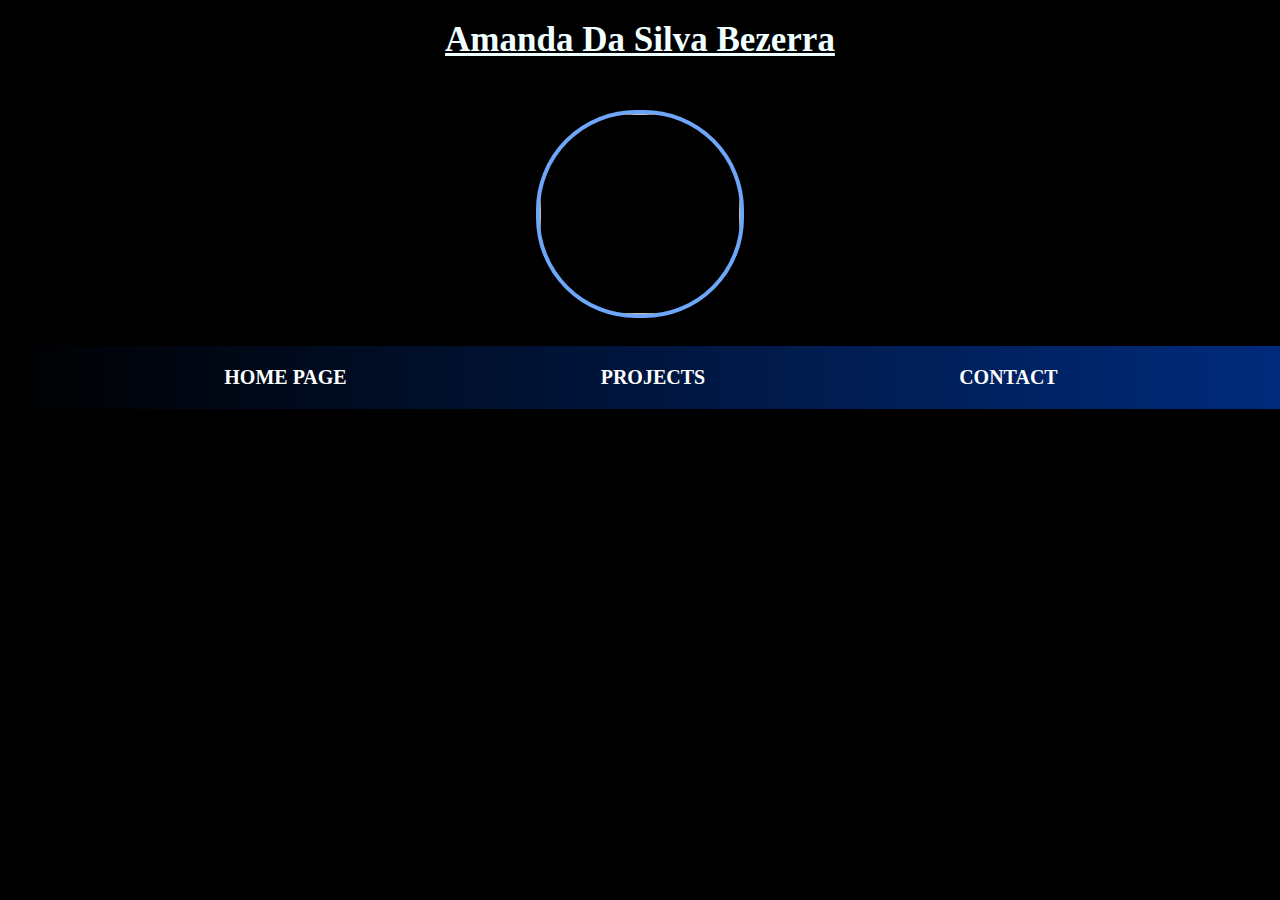
==== about me.html @ 8b18b09e "teste 2" ====
<!DOCTYPE html>
<html lang="pt-br">
<head>
    <meta charset="UTF-8">
    <meta name="viewport" content="width=device-width, initial-scale=1.0">
    <link rel="stylesheet" href="about me.css">
    <title>Sobre mim</title>
</head>
<body>
    <div class="text">
        <p>Amanda Da Silva Bezerra</p>
    </div>
    <center><img id="imagem" src="img/teste.jpeg"></center>
    <br>
    <header>
        <div id="menu">
            <nav>
                    <center>
                        <a href="index.html">Home Page</a>
                        <a href="Projetos.html">Projects</a>
                        <a href="ContatoForm.html">Contact</a>
                    </center>
            </nav>
        </div>
    </header>
    <br><br>
   
</body>
</html>
---- about me.css ----
*{
    margin: 0; /* aqui Ã© para a margem de todo o meu cÃ³digo*/
    position: relative; /* aqui Ã© para deixar a posiÃ§Ã£o do meu cÃ³digo*/
}
body{
    background-color: black;
}
.text{
    color:azure;
    text-decoration: underline;
    text-align: center;
    margin: 20px;
    font-size: 35px;
    font-weight: bold; 
}
#imagem{
    border: 4px solid #6ea6fa; /* aqui Ã© a borda da imagem*/
    margin: 20px; /* aqui Ã© a margem da imagem */
    height: 200px; /* altura*/
    width: 200px; /* largura*/ 
    border-radius: 100px; /* aqui Ã© para deixar em formato de circulo */
    top: 10px;
}

header { /*cabeÃ§alho*/
    background-image: linear-gradient(to right,  #000000, #002b7c); /* aqui Ã© para deixar o retangulo em cor gradiente*/
    padding: 20px; /* tamanho do meu retangulo*/
}


nav { /* este nav Ã© para agrupa uma lista de links */
    top: 10%; 
    right: 10%;    
}
nav a {
    display: inline;
    margin: 0 0 0 250px;
}

#menu a {
    text-transform: uppercase;
    color: rgb(255, 255, 255);
    font-weight: bold;
    font-size: 20px;
    text-decoration: none;
}

#menu a:hover {
    color: rgb(255, 255, 255);
    font-size: 15px;
}
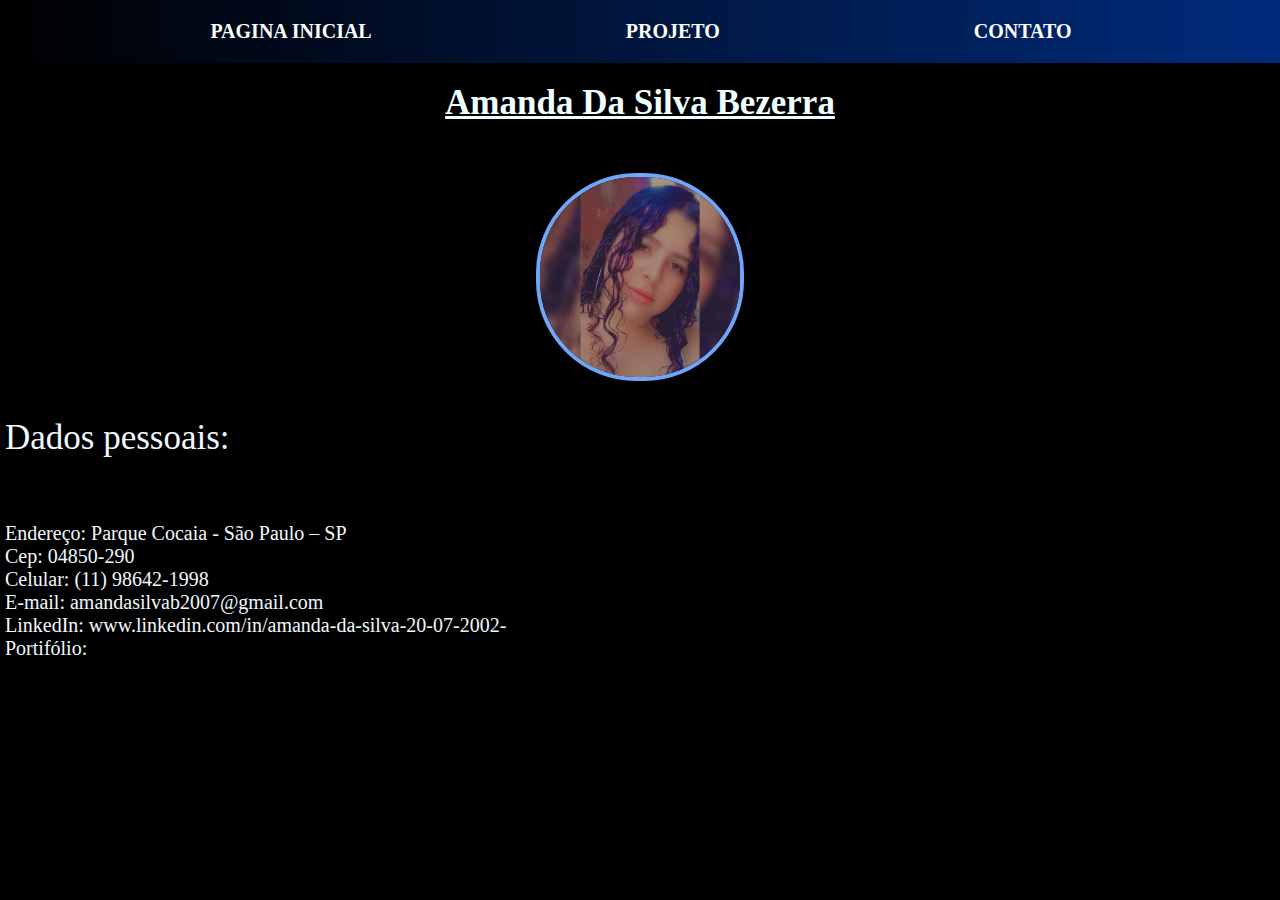
==== commit 5a7afb99: "test 4" ====
--- a/about me.html
+++ b/about me.html
@@ -8,23 +8,38 @@
     <title>Sobre mim</title>
 </head>
 <body>
+    <header>
+        <div id="menu">
+            <nav>
+                    <center>
+                        <a href="index.html">Pagina Inicial</a>
+                        <a href="Projetos.html">Projeto</a>
+                        <a href="ContatoForm.html">Contato</a>
+                    </center>
+            </nav>
+        </div>
+    </header>
     <div class="text">
         <p>Amanda Da Silva Bezerra</p>
     </div>
     <center><img id="imagem" src="img/teste.jpeg"></center>
     <br>
-    <header>
-        <div id="menu">
-            <nav>
-                    <center>
-                        <a href="index.html">Home Page</a>
-                        <a href="Projetos.html">Projects</a>
-                        <a href="ContatoForm.html">Contact</a>
-                    </center>
-            </nav>
-        </div>
-    </header>
+    <div class="text2">
+        <p>Dados pessoais:</p>
+    </div>
+    <br><br><br>
+    <div class="text3">
+        <p>Endereço: Parque Cocaia - São Paulo – SP<br>
+            Cep: 04850-290<br>
+            Celular: (11) 98642-1998 <br>
+            E-mail: amandasilvab2007@gmail.com <br>
+            LinkedIn: www.linkedin.com/in/amanda-da-silva-20-07-2002- <br>
+            Portifólio: <br>
+            </p>
+    </div>
+   
     <br><br>
+
    
 </body>
 </html>--- a/about me.css
+++ b/about me.css
@@ -1,51 +1,72 @@
 *{
-    margin: 0; /* aqui Ã© para a margem de todo o meu cÃ³digo*/
-    position: relative; /* aqui Ã© para deixar a posiÃ§Ã£o do meu cÃ³digo*/
+    margin: 0; /* aqui é para colocar a margem no codigo*/
+    position: relative; /* aqui é para deixar a posição do meu código*/
 }
 body{
-    background-color: black;
+    background-color: black; /*cor de fundo em preto*/
 }
+/* area textual*/
 .text{
-    color:azure;
-    text-decoration: underline;
-    text-align: center;
-    margin: 20px;
+    color:azure; /* cor do texto*/
+    text-decoration: underline; /* deixar o texto sublinhado*/
+    text-align: center; /* alinhar ao centro*/
+    margin: 20px; /*margem*/
+    font-size: 35px; /*tamanho*/
+    font-weight: bold; /* negrito*/
+}
+
+.text2{
+    margin: 05px;
+    color: aliceblue;
     font-size: 35px;
-    font-weight: bold; 
 }
+
+.text3{
+    margin: 05px;
+    color: aliceblue;
+    font-size: 20px;
+}
+
+/*Imagem*/
+
 #imagem{
-    border: 4px solid #6ea6fa; /* aqui Ã© a borda da imagem*/
-    margin: 20px; /* aqui Ã© a margem da imagem */
+    border: 4px solid #6ea6fa; /* aqui é a borda da imagem e a cor*/
+    margin: 20px; /* aqui é a margem da imagem */
     height: 200px; /* altura*/
     width: 200px; /* largura*/ 
-    border-radius: 100px; /* aqui Ã© para deixar em formato de circulo */
-    top: 10px;
+    border-radius: 100px; /* aqui é para deixar em formato de circulo */
+    top: 10px; /* deixar alinhado*/
 }
 
-header { /*cabeÃ§alho*/
-    background-image: linear-gradient(to right,  #000000, #002b7c); /* aqui Ã© para deixar o retangulo em cor gradiente*/
+/*retangulo*/ 
+
+header { /*Cabeçalho*/
+    background-image: linear-gradient(to right,  #000000, #002b7c); /* aqui é para deixar o retangulo em cor gradiente*/
     padding: 20px; /* tamanho do meu retangulo*/
 }
 
+/* menu*/ 
 
-nav { /* este nav Ã© para agrupa uma lista de links */
-    top: 10%; 
-    right: 10%;    
+nav { /* este nav é para agrupa uma lista de links */
+    top: 10%; /* alinhamento para cima*/
+    right: 10%; /* alinhamento a direita*/    
 }
-nav a {
-    display: inline;
-    margin: 0 0 0 250px;
+nav a { /* colocamos o A por conta do hiperlink*/
+    display: inline; /* é para deixar em formato de linha porém dentro do retangulo*/
+    margin: 0 0 0 250px; /* aqui é para deixar um do lado do outro*/
 }
 
-#menu a {
-    text-transform: uppercase;
-    color: rgb(255, 255, 255);
-    font-weight: bold;
-    font-size: 20px;
-    text-decoration: none;
+#menu a { /* colocamos o A por conta do hiperlink*/
+    text-transform: uppercase; /* formato da letra*/
+    color: rgb(255, 255, 255); /* cor da letra*/
+    font-weight: bold; /* negrito*/
+    font-size: 20px; /* tamanho*/
+    text-decoration: none; /* deixar sem sublinhado*/
 }
 
-#menu a:hover {
-    color: rgb(255, 255, 255);
-    font-size: 15px;
-}+#menu a:hover { /* este hover é para movimento no texto*/
+    color: rgb(110, 200, 252);  /* cor*/
+    font-size: 15px; /* tamanho do texto no movimento*/
+}
+
+/* textual*/
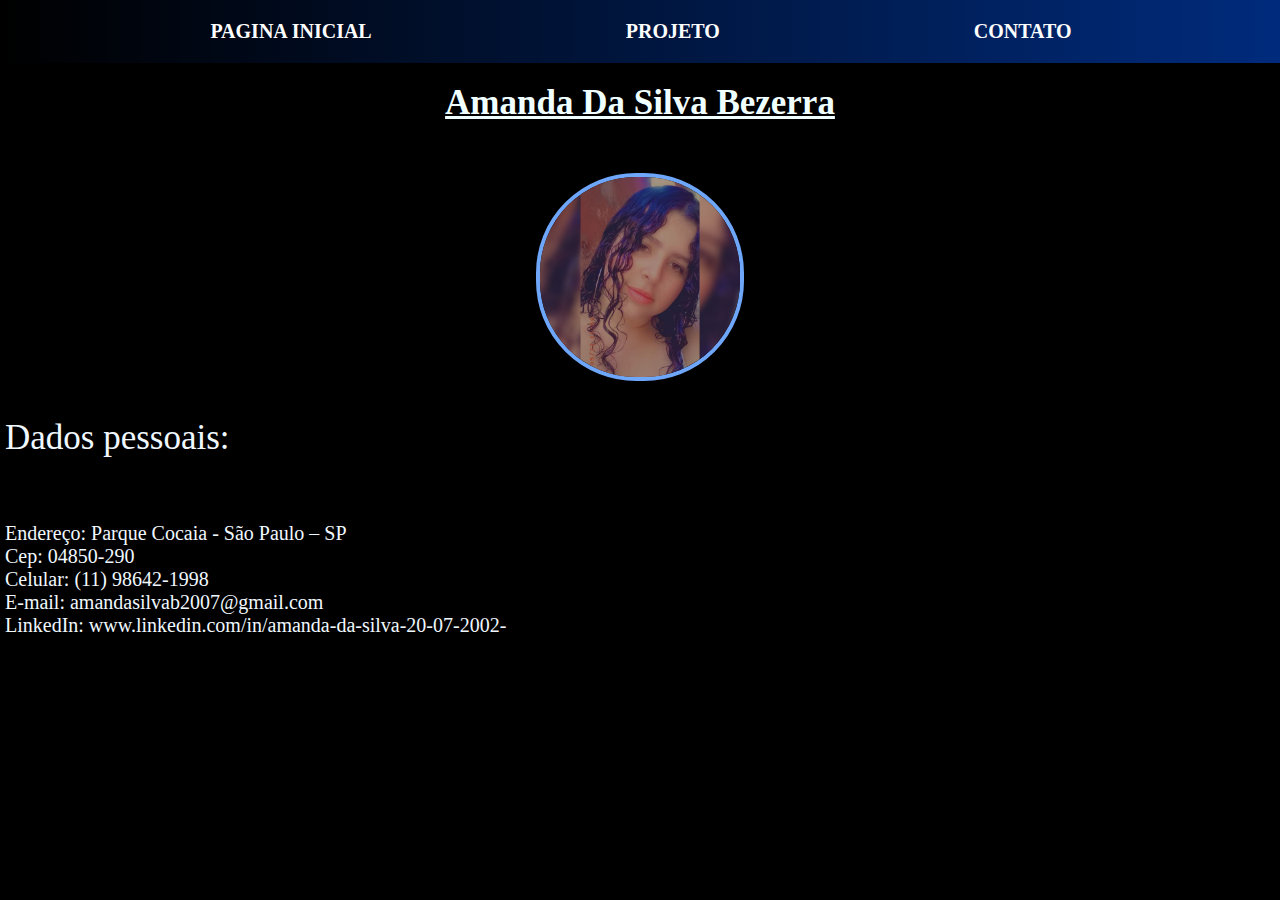
==== commit d4a9f9f1: "test 5" ====
--- a/about me.html
+++ b/about me.html
@@ -34,7 +34,6 @@
             Celular: (11) 98642-1998 <br>
             E-mail: amandasilvab2007@gmail.com <br>
             LinkedIn: www.linkedin.com/in/amanda-da-silva-20-07-2002- <br>
-            Portifólio: <br>
             </p>
     </div>
    
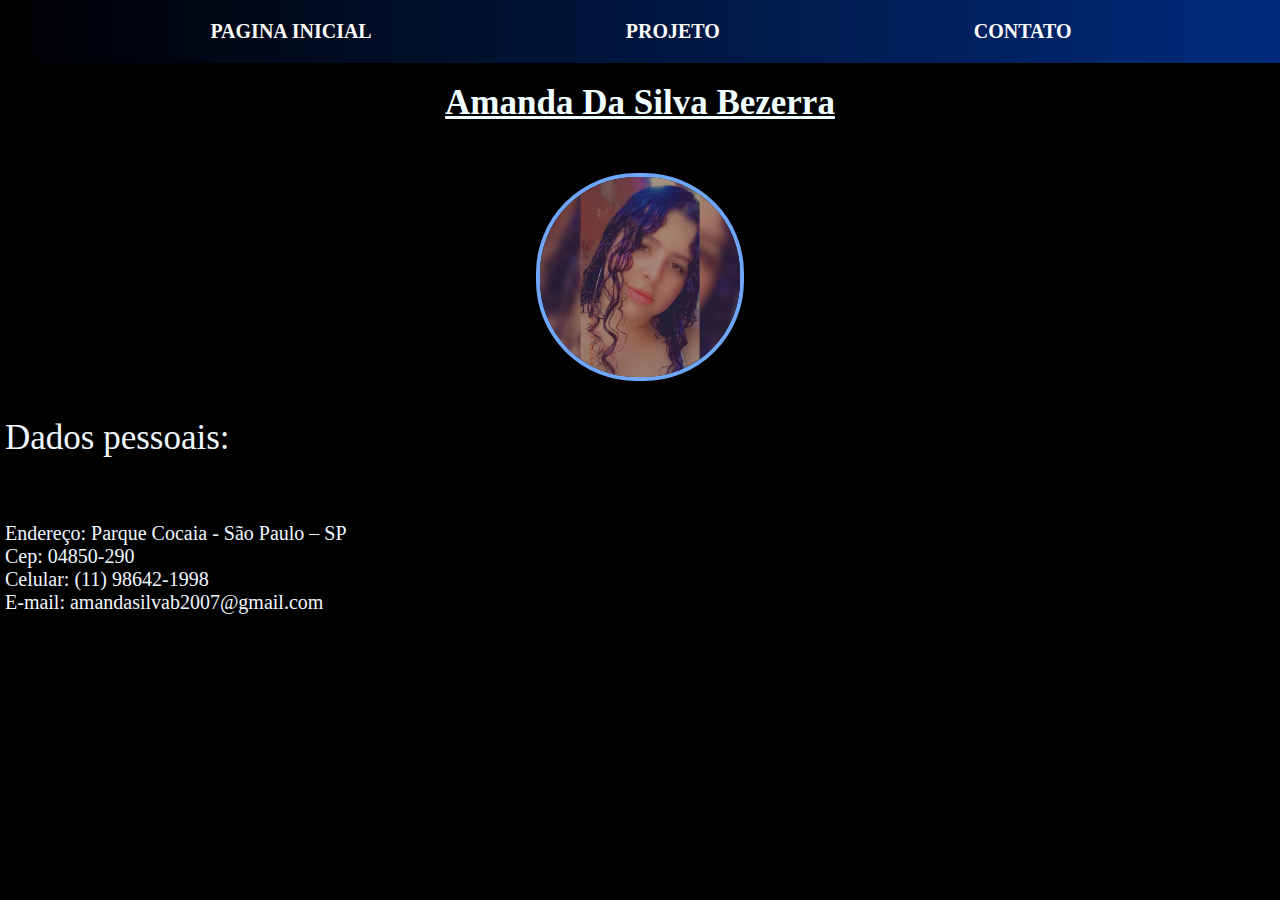
==== commit 04eb639a: "test 6" ====
--- a/about me.html
+++ b/about me.html
@@ -33,7 +33,6 @@
             Cep: 04850-290<br>
             Celular: (11) 98642-1998 <br>
             E-mail: amandasilvab2007@gmail.com <br>
-            LinkedIn: www.linkedin.com/in/amanda-da-silva-20-07-2002- <br>
             </p>
     </div>
    
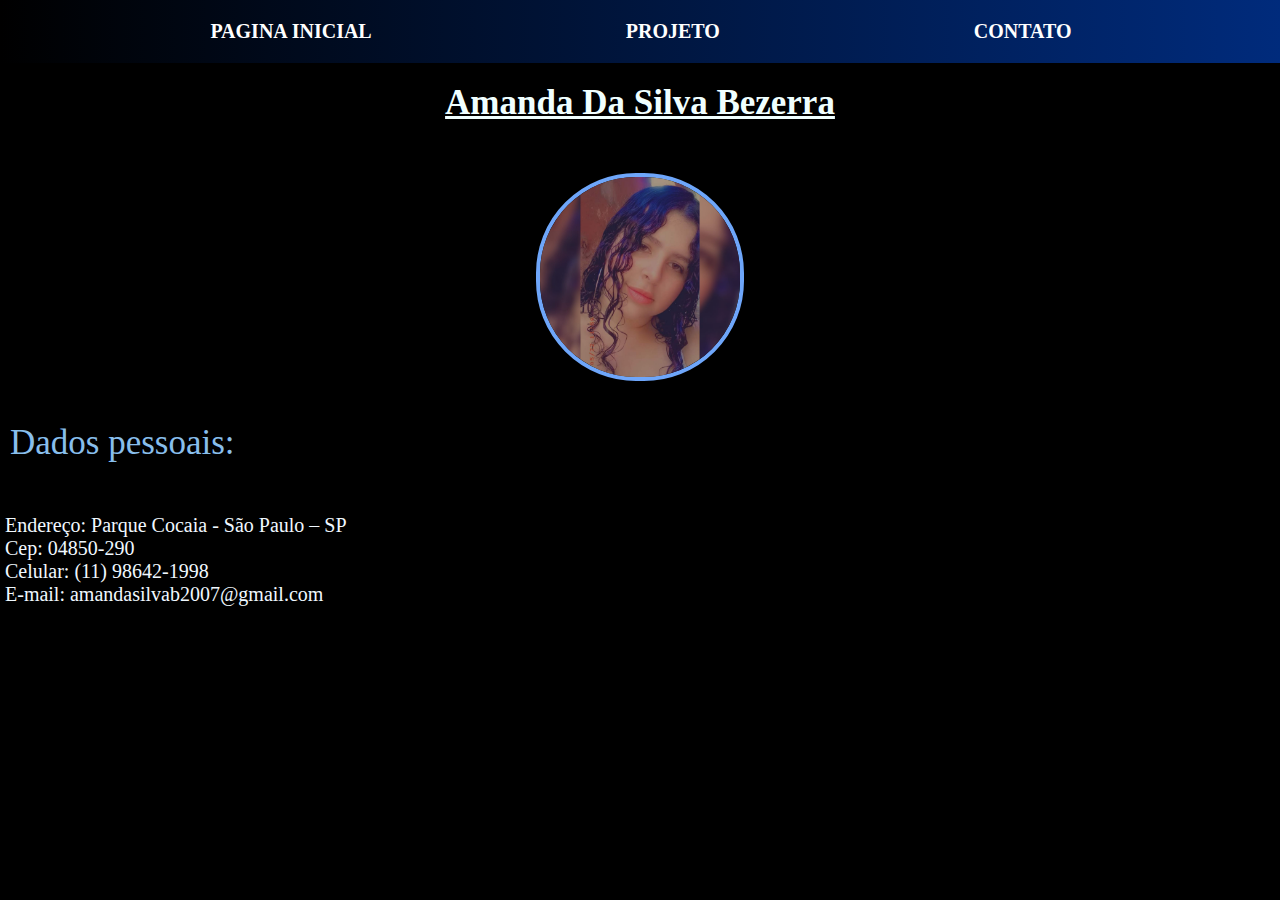
==== commit acc108b3: "test 7" ====
--- a/about me.html
+++ b/about me.html
@@ -27,8 +27,9 @@
     <div class="text2">
         <p>Dados pessoais:</p>
     </div>
-    <br><br><br>
+    <br><br>
     <div class="text3">
+        
         <p>Endereço: Parque Cocaia - São Paulo – SP<br>
             Cep: 04850-290<br>
             Celular: (11) 98642-1998 <br>
--- a/about me.css
+++ b/about me.css
@@ -16,8 +16,8 @@
 }
 
 .text2{
-    margin: 05px;
-    color: aliceblue;
+    margin: 10px;
+    color: rgb(136, 190, 236);
     font-size: 35px;
 }
 
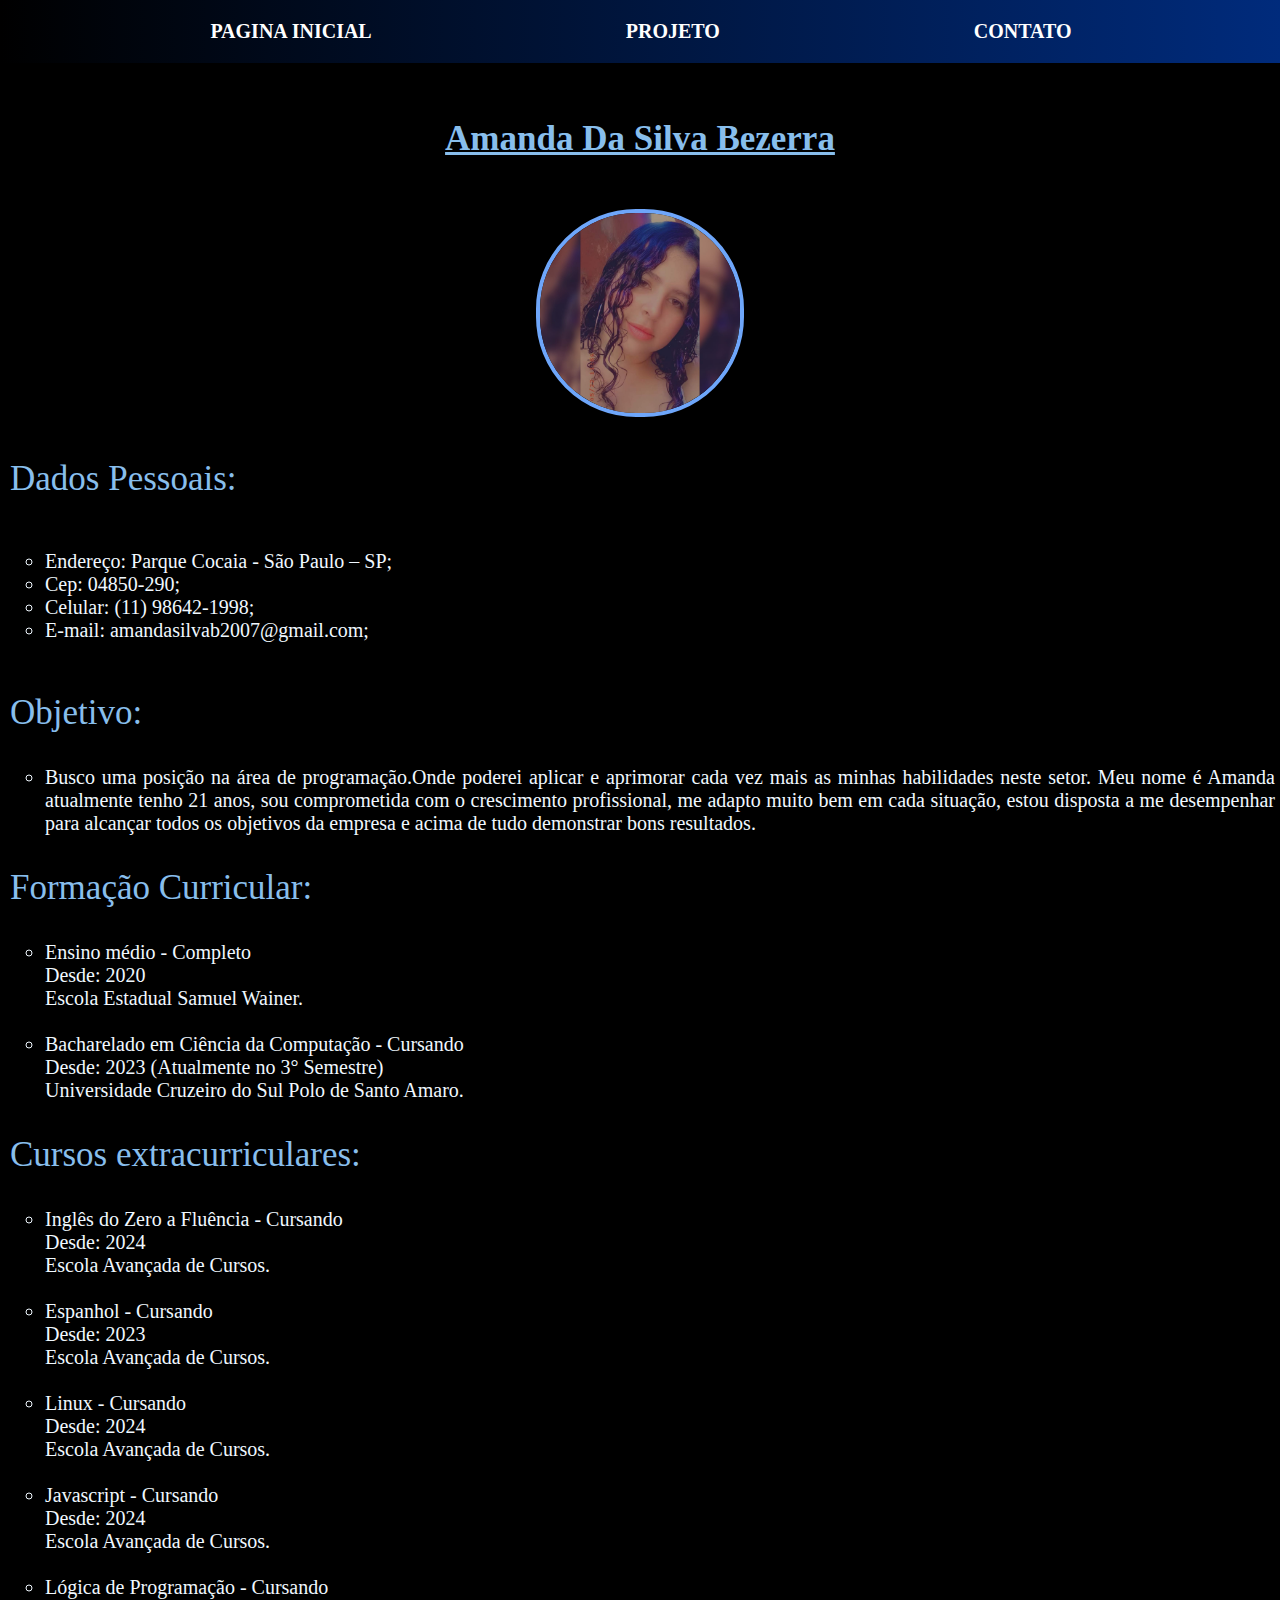
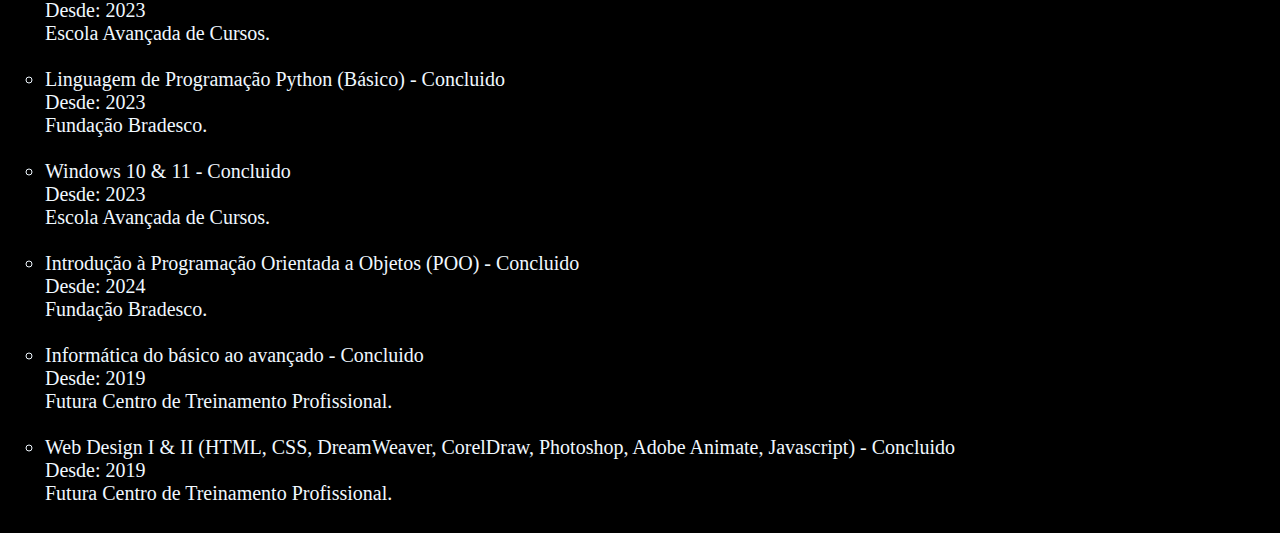
==== commit 1b30423e: "test 8" ====
--- a/about me.html
+++ b/about me.html
@@ -1,44 +1,130 @@
-
 <!DOCTYPE html>
 <html lang="pt-br">
+
 <head>
     <meta charset="UTF-8">
     <meta name="viewport" content="width=device-width, initial-scale=1.0">
     <link rel="stylesheet" href="about me.css">
     <title>Sobre mim</title>
 </head>
+
 <body>
     <header>
         <div id="menu">
             <nav>
-                    <center>
-                        <a href="index.html">Pagina Inicial</a>
-                        <a href="Projetos.html">Projeto</a>
-                        <a href="ContatoForm.html">Contato</a>
-                    </center>
+                <center>
+                    <a href="index.html">Pagina Inicial</a>
+                    <a href="Projetos.html">Projeto</a>
+                    <a href="ContatoForm.html">Contato</a>
+                </center>
             </nav>
         </div>
     </header>
-    <div class="text">
+    <br><br>
+    <div class="nome">
         <p>Amanda Da Silva Bezerra</p>
     </div>
     <center><img id="imagem" src="img/teste.jpeg"></center>
     <br>
-    <div class="text2">
-        <p>Dados pessoais:</p>
+    <div class="titulo">
+        <p>Dados Pessoais:
     </div>
     <br><br>
-    <div class="text3">
-        
-        <p>Endereço: Parque Cocaia - São Paulo – SP<br>
-            Cep: 04850-290<br>
-            Celular: (11) 98642-1998 <br>
-            E-mail: amandasilvab2007@gmail.com <br>
-            </p>
+    <div class="text">
+        <ul type="circle">
+            <li>Endereço: Parque Cocaia - São Paulo – SP;<br></li>
+            <li>Cep: 04850-290;<br></li>
+            <li>Celular: (11) 98642-1998;<br></li>
+            <li>E-mail: amandasilvab2007@gmail.com;<br></li>
+        </ul>
     </div>
-   
     <br><br>
+    <div class="titulo">
+        <p>Objetivo:</p>
+        <br<br>
+    </div>
+    <div class="text1">
+        <ul type="circle">
 
-   
+            <br>
+            <li>Busco uma posição na área de programação.Onde poderei aplicar e aprimorar cada vez mais as minhas
+                habilidades neste setor. Meu nome é Amanda atualmente tenho 21 anos, sou comprometida com o crescimento
+                profissional, me adapto muito bem em
+                cada situação, estou disposta a me desempenhar para alcançar todos os objetivos da empresa e acima de
+                tudo
+                demonstrar
+                bons resultados. </li>
+        </ul>
+    </div>
+    <br>
+    <div class="titulo">
+        <p>Formação Curricular:</p>
+    </div>
+    <br>
+    <div class="text">
+        <ul type="circle">
+            <li>Ensino médio - Completo<br></li>
+            Desde: 2020<br>
+            Escola Estadual Samuel Wainer.
+            <br><br>
+            <li>Bacharelado em Ciência da Computação - Cursando<br></li>
+            Desde: 2023 (Atualmente no 3° Semestre)<br>
+            Universidade Cruzeiro do Sul Polo de Santo Amaro.
+        </ul>
+    </div>
+    <br>
+    <div class="titulo">
+        <p>Cursos extracurriculares:</p>
+    </div>
+    <br>
+    <div class="text">
+        <ul type="circle">
+            <li>Inglês do Zero a Fluência - Cursando<br></li>
+            Desde: 2024 <br>
+            Escola Avançada de Cursos.
+            <br><br>
+            <li>Espanhol - Cursando<br></li>
+            Desde: 2023 <br>
+            Escola Avançada de Cursos.
+            <br><br>
+            <li>Linux - Cursando<br></li>
+            Desde: 2024 <br>
+            Escola Avançada de Cursos.
+            <br><br>
+            <li>Javascript - Cursando<br></li>
+            Desde: 2024 <br>
+            Escola Avançada de Cursos.
+            <br><br>
+            <li>Lógica de Programação - Cursando<br></li>
+            Desde: 2023 <br>
+            Escola Avançada de Cursos.
+            <br><br>
+            <li>Linguagem de Programação Python (Básico) - Concluido<br></li>
+            Desde: 2023 <br>
+            Fundação Bradesco.
+            <br><br>
+            <li>Windows 10 & 11 - Concluido<br></li>
+            Desde: 2023 <br>
+            Escola Avançada de Cursos.
+            <br><br>
+            <li>Introdução à Programação Orientada a Objetos (POO) - Concluido<br></li>
+            Desde: 2024 <br>
+            Fundação Bradesco.
+            <br><br>
+            <li>Informática do básico ao avançado - Concluido<br></li>
+            Desde: 2019 <br>
+            Futura Centro de Treinamento Profissional.
+            <br><br>
+            <li>Web Design I & II (HTML, CSS, DreamWeaver, CorelDraw, Photoshop, Adobe Animate, Javascript) - Concluido<br></li>
+            Desde: 2019 <br>
+            Futura Centro de Treinamento Profissional.
+            <br><br>
+
+    
+        </ul>
+    </div>
+
+
 </body>
+
 </html>--- a/about me.css
+++ b/about me.css
@@ -6,8 +6,8 @@
     background-color: black; /*cor de fundo em preto*/
 }
 /* area textual*/
-.text{
-    color:azure; /* cor do texto*/
+.nome{
+    color: rgb(136, 190, 236); /* cor do texto*/
     text-decoration: underline; /* deixar o texto sublinhado*/
     text-align: center; /* alinhar ao centro*/
     margin: 20px; /*margem*/
@@ -15,16 +15,24 @@
     font-weight: bold; /* negrito*/
 }
 
-.text2{
+.titulo{
+    font-family: 'Times New Roman', Times, serif;
     margin: 10px;
     color: rgb(136, 190, 236);
     font-size: 35px;
 }
 
-.text3{
+.text{
     margin: 05px;
     color: aliceblue;
     font-size: 20px;
+}
+
+.text1{
+    margin: 05px;
+    color: aliceblue;
+    font-size: 20px;
+    text-align: justify;
 }
 
 /*Imagem*/
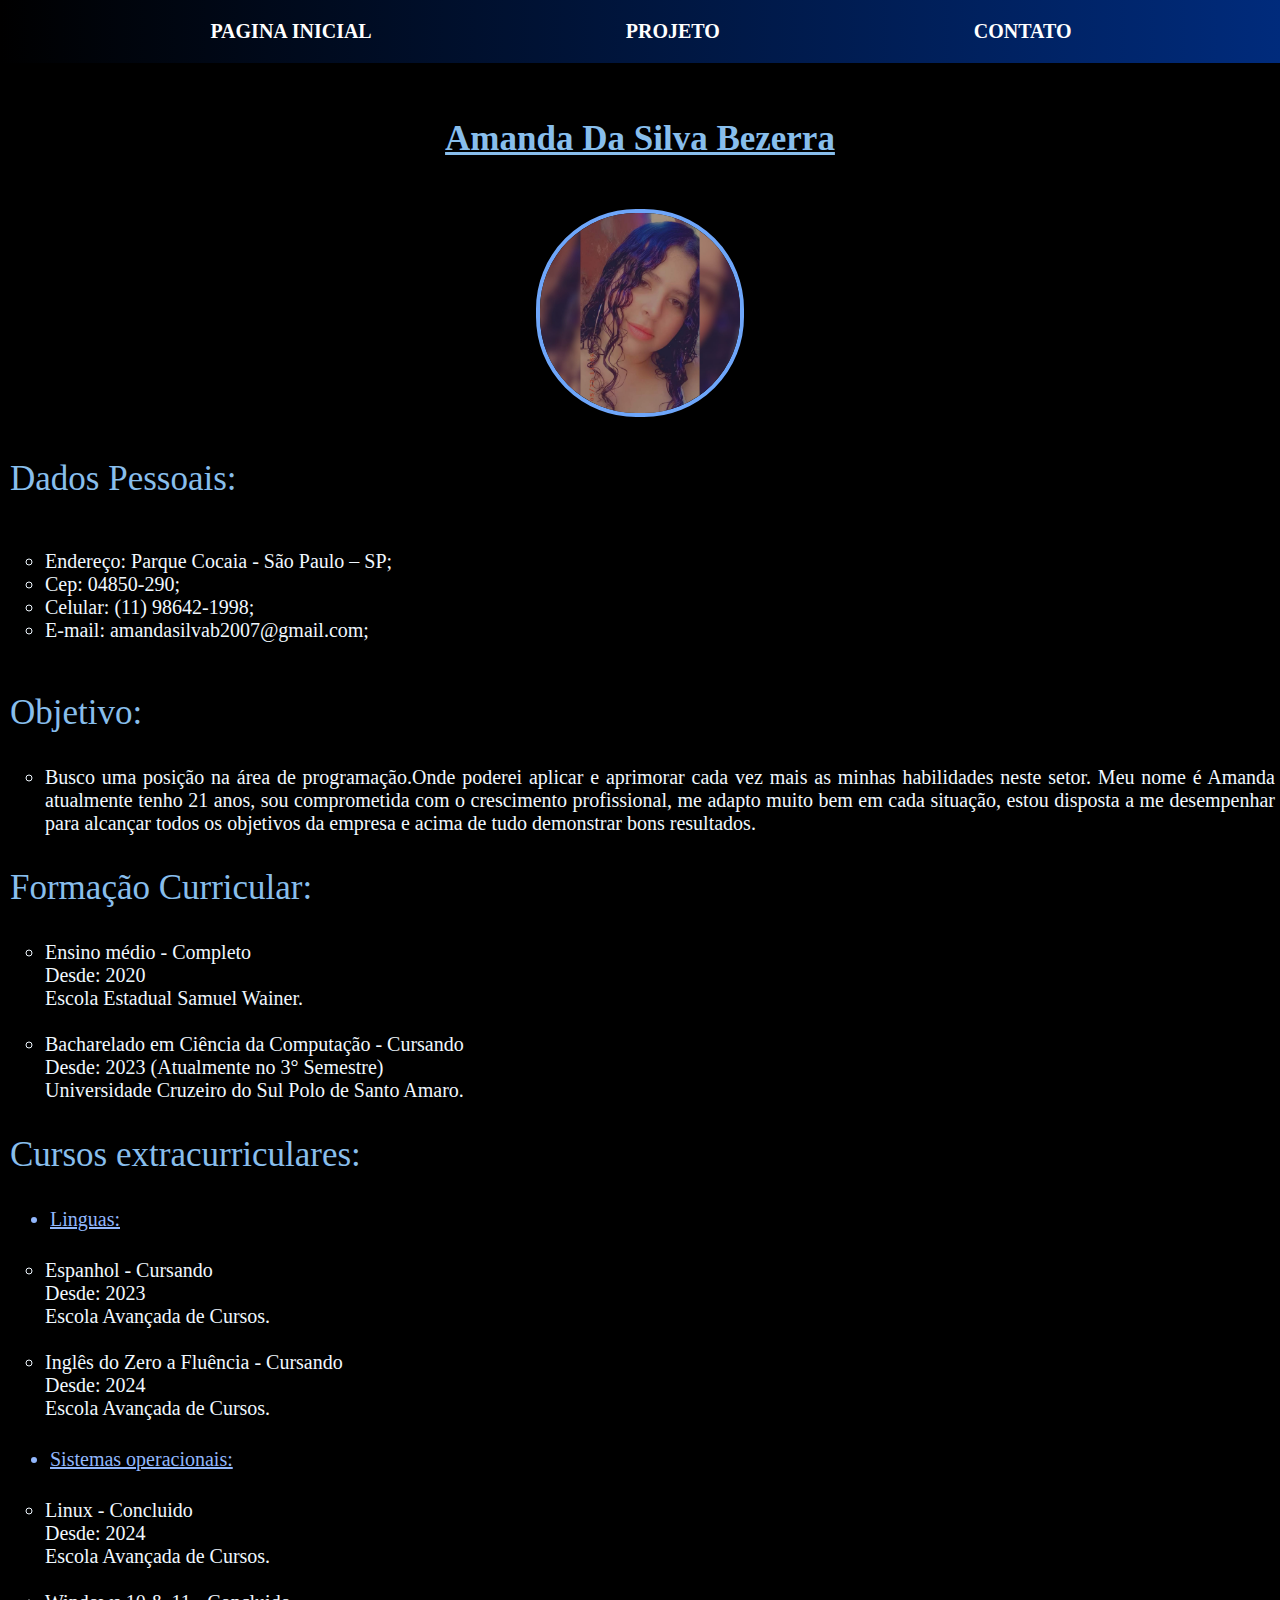
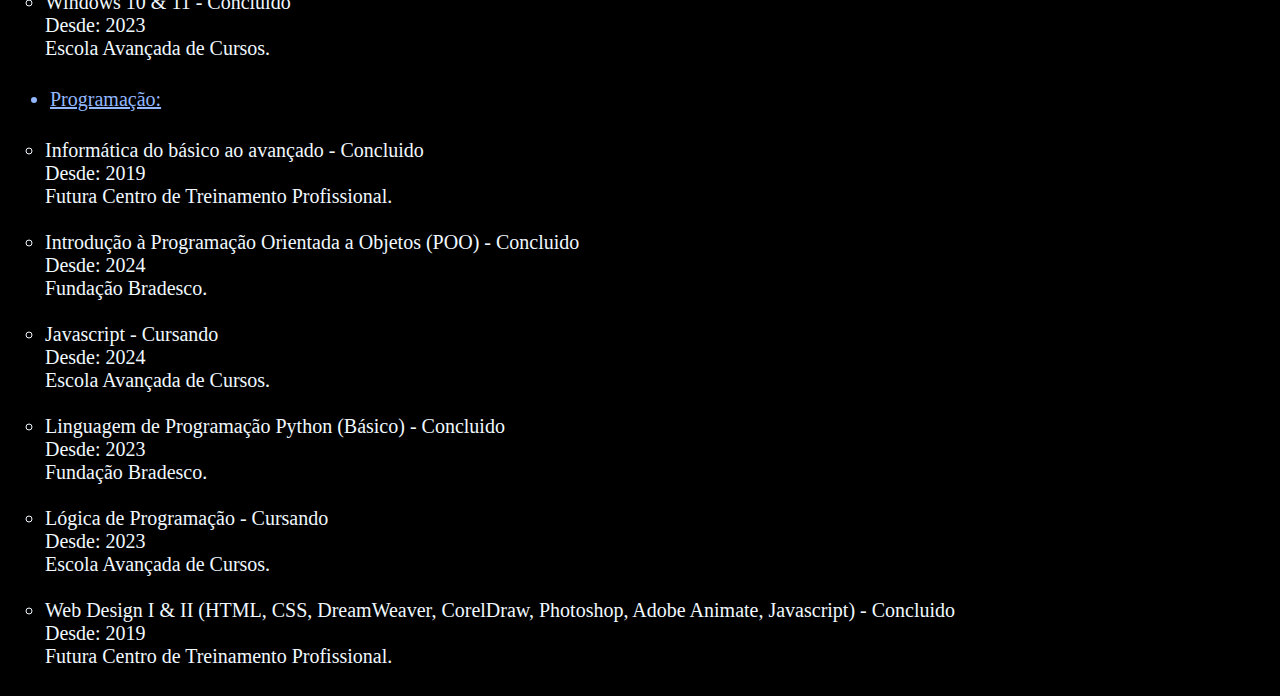
==== commit bceb4fd8: "test 7" ====
--- a/about me.html
+++ b/about me.html
@@ -79,41 +79,56 @@
     <br>
     <div class="text">
         <ul type="circle">
+            
+            <div class="titulos">
+                <li type="disc">Linguas:</li>
+            </div>
+            <br>
+            <li>Espanhol - Cursando<br></li>
+            Desde: 2023 <br>
+            Escola Avançada de Cursos.
+            <br><br>
             <li>Inglês do Zero a Fluência - Cursando<br></li>
             Desde: 2024 <br>
             Escola Avançada de Cursos.
             <br><br>
-            <li>Espanhol - Cursando<br></li>
+
+            <div class="titulos">
+            <li type="disc">Sistemas operacionais:</li>
+            </div>
+            <br>
+            <li>Linux - Concluido<br></li>
+            Desde: 2024 <br>
+            Escola Avançada de Cursos.
+            <br><br>
+            <li>Windows 10 & 11 - Concluido<br></li>
             Desde: 2023 <br>
             Escola Avançada de Cursos.
             <br><br>
-            <li>Linux - Cursando<br></li>
+
+            <div class="titulos">
+            <li type="disc">Programação:</li>      
+        </div>
+        <br>
+        <li>Informática do básico ao avançado - Concluido<br></li>
+            Desde: 2019 <br>
+            Futura Centro de Treinamento Profissional.
+            <br><br>
+            <li>Introdução à Programação Orientada a Objetos (POO) - Concluido<br></li>
             Desde: 2024 <br>
-            Escola Avançada de Cursos.
+            Fundação Bradesco.
             <br><br>
             <li>Javascript - Cursando<br></li>
             Desde: 2024 <br>
-            Escola Avançada de Cursos.
-            <br><br>
-            <li>Lógica de Programação - Cursando<br></li>
-            Desde: 2023 <br>
             Escola Avançada de Cursos.
             <br><br>
             <li>Linguagem de Programação Python (Básico) - Concluido<br></li>
             Desde: 2023 <br>
             Fundação Bradesco.
             <br><br>
-            <li>Windows 10 & 11 - Concluido<br></li>
+            <li>Lógica de Programação - Cursando<br></li>
             Desde: 2023 <br>
             Escola Avançada de Cursos.
-            <br><br>
-            <li>Introdução à Programação Orientada a Objetos (POO) - Concluido<br></li>
-            Desde: 2024 <br>
-            Fundação Bradesco.
-            <br><br>
-            <li>Informática do básico ao avançado - Concluido<br></li>
-            Desde: 2019 <br>
-            Futura Centro de Treinamento Profissional.
             <br><br>
             <li>Web Design I & II (HTML, CSS, DreamWeaver, CorelDraw, Photoshop, Adobe Animate, Javascript) - Concluido<br></li>
             Desde: 2019 <br>
--- a/about me.css
+++ b/about me.css
@@ -33,6 +33,13 @@
     color: aliceblue;
     font-size: 20px;
     text-align: justify;
+}
+.titulos{
+    font-family: 'Times New Roman', Times, serif;
+    margin: 05px;
+    color:#92b7fc;
+    font-size: 20px;
+    text-decoration: underline;
 }
 
 /*Imagem*/
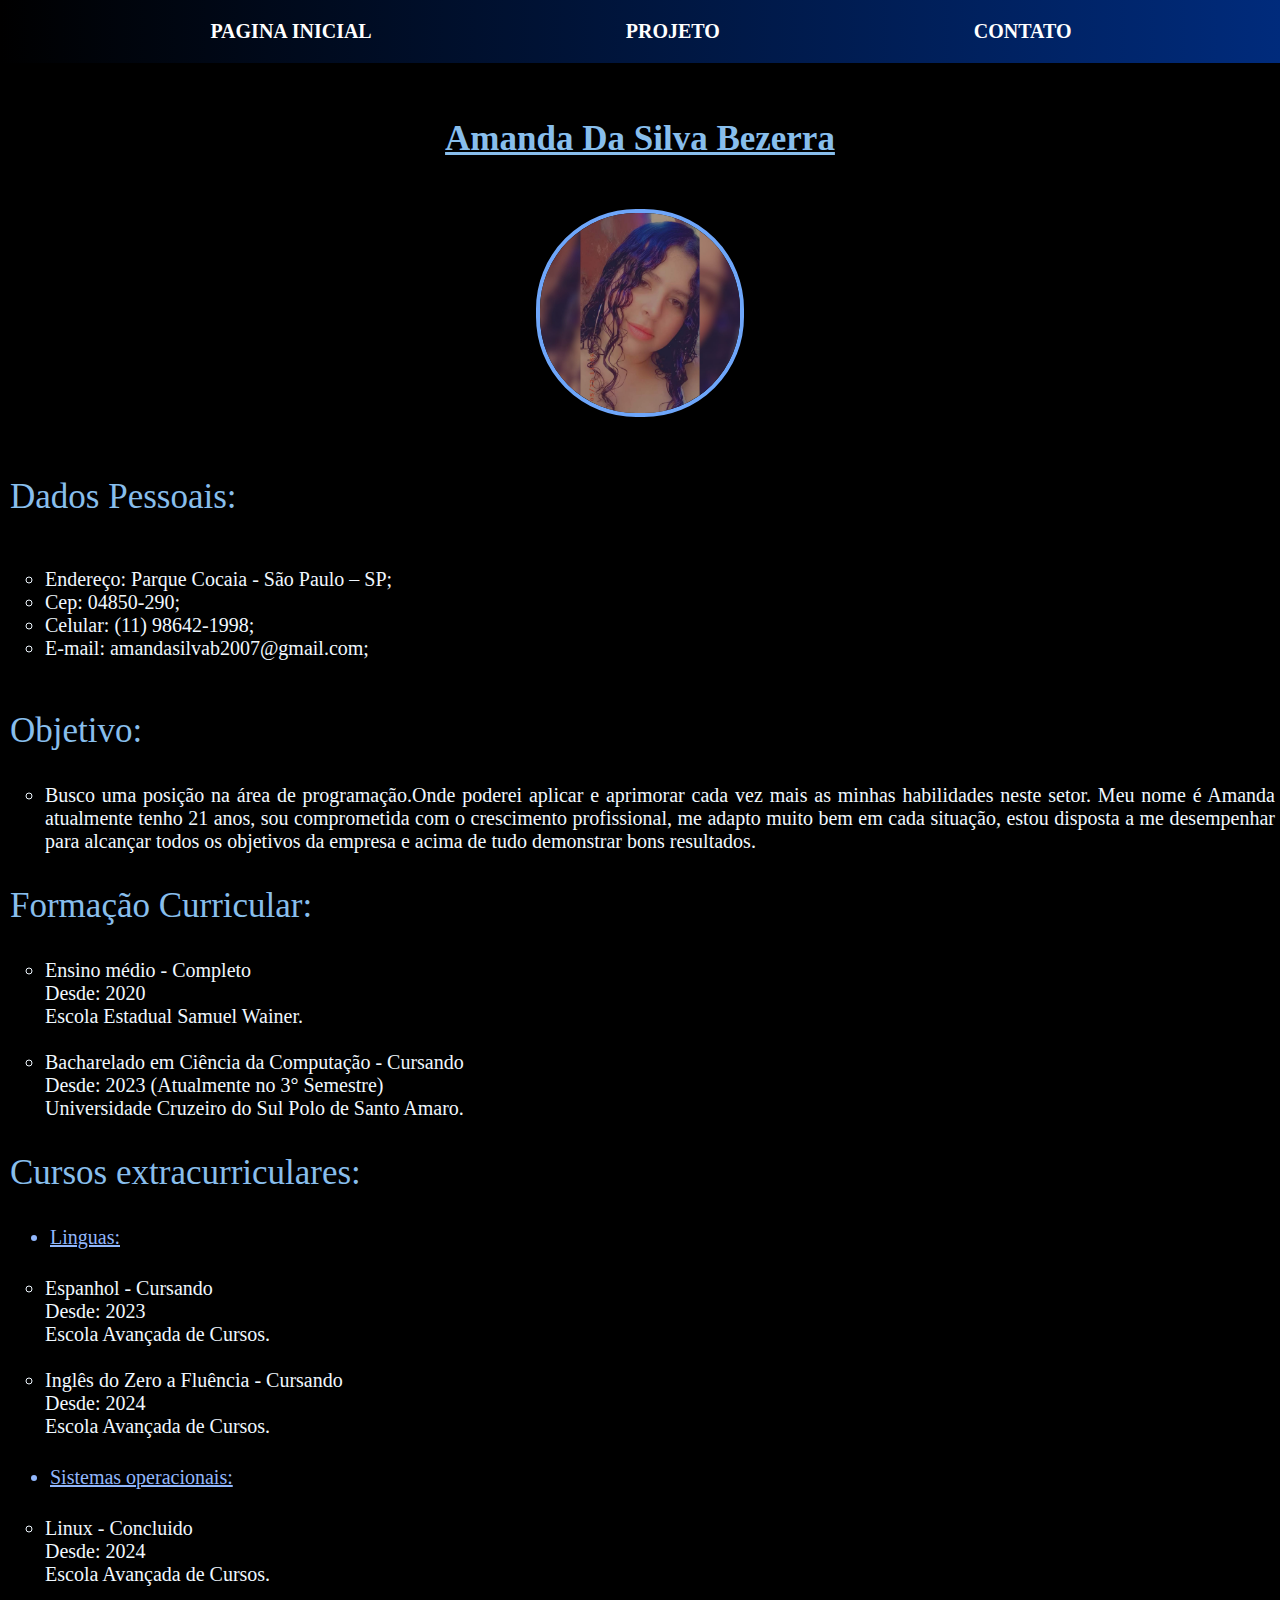
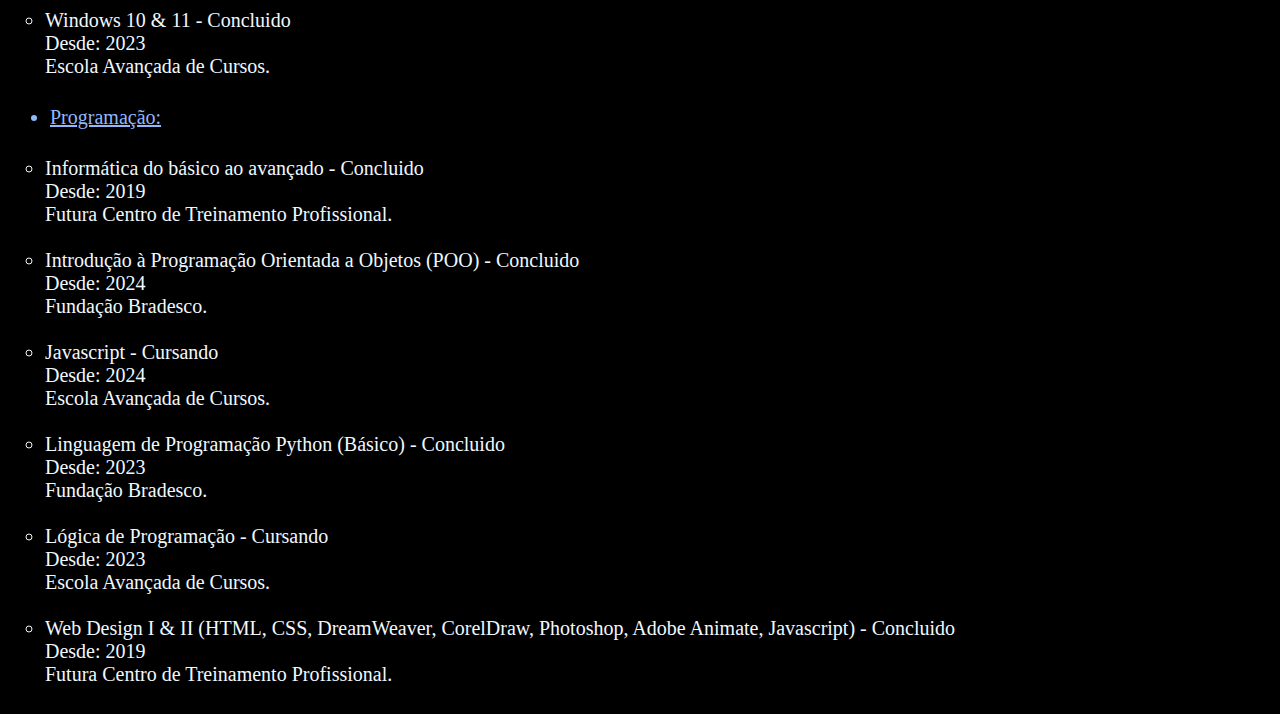
==== commit 85543787: "test 8" ====
--- a/about me.html
+++ b/about me.html
@@ -25,7 +25,10 @@
         <p>Amanda Da Silva Bezerra</p>
     </div>
     <center><img id="imagem" src="img/teste.jpeg"></center>
-    <br>
+    <br><br>
+    <div class="perfil">
+        
+    </div>
     <div class="titulo">
         <p>Dados Pessoais:
     </div>
@@ -134,10 +137,9 @@
             Desde: 2019 <br>
             Futura Centro de Treinamento Profissional.
             <br><br>
-
-    
         </ul>
     </div>
+
 
 
 </body>
